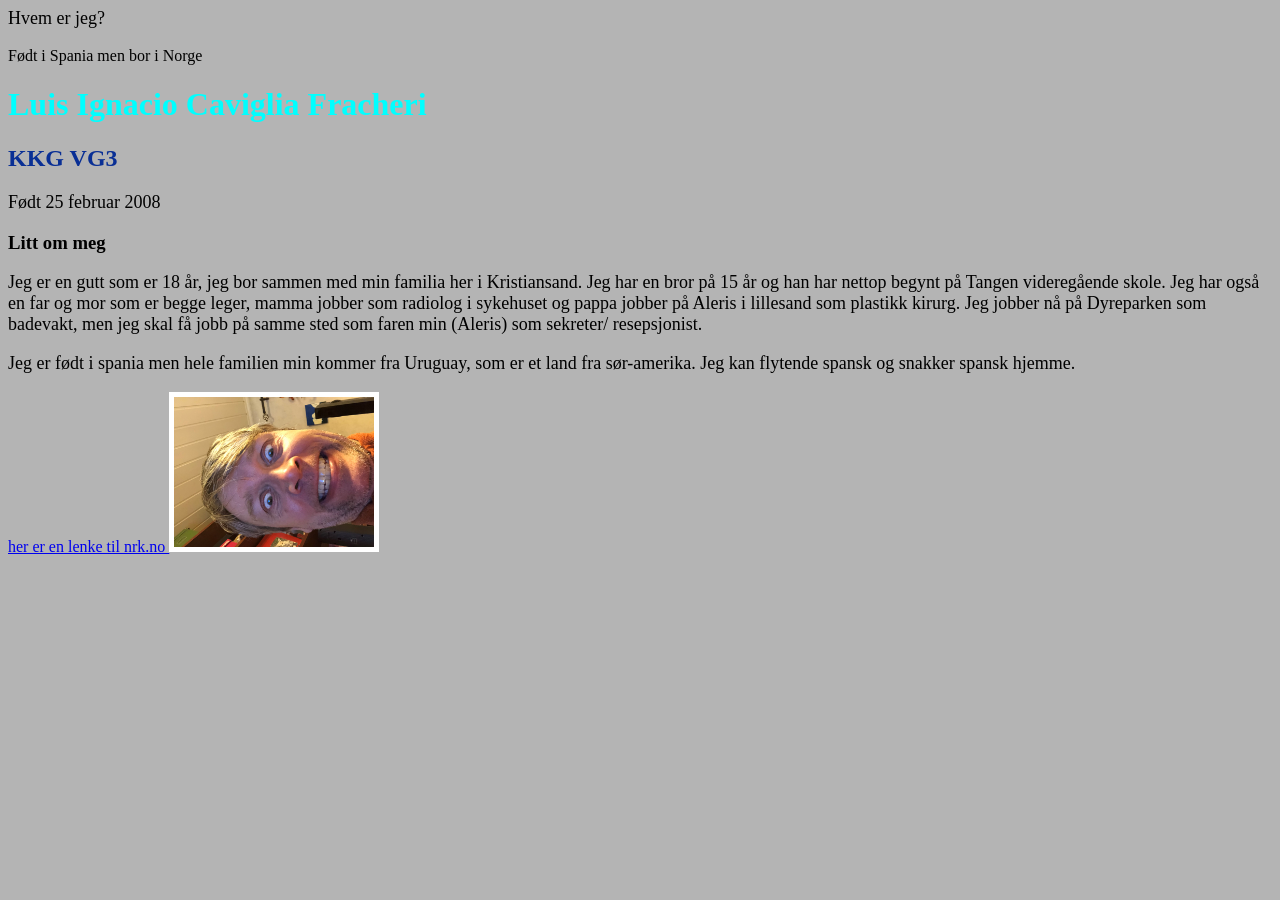
==== index.html @ fd5d5d95 "initial commit" ====
<html>




<head>


<title>
Luis Ignacio
</title>
<link rel="stylesheet" href="stilark.css">
</head>

<body>
<p>Hvem er jeg?</p>
Født i Spania men bor i Norge <br>
<h1>Luis Ignacio Caviglia Fracheri</h1>
<h2 id="grønn">KKG VG3</h2>
<p> Født 25 februar 2008</p>
<h3> Litt om meg</h3>
<p> Jeg er en gutt som er 18 år, jeg bor sammen med min familia her i Kristiansand.
Jeg har en bror på 15 år og han har nettop begynt på Tangen videregående skole. Jeg har også en far og mor som er begge leger, mamma jobber som radiolog i sykehuset og pappa jobber på Aleris i lillesand som plastikk kirurg.
Jeg jobber nå på Dyreparken som badevakt, men jeg skal få jobb på samme sted som faren min (Aleris) som sekreter/ resepsjonist.</p>
<p> Jeg er født i spania men hele familien min kommer fra Uruguay, som er et land fra sør-amerika. Jeg kan flytende spansk og snakker spansk hjemme.</p>
<!-- lager en lemke -->
<a href="https://www.nrk.no/" target="_blank"> her er en lenke til nrk.no </a> 

<!-- Lenker til et bilde-->
<img src="jon.jpg" class="liten">


</html>
---- stilark.css ----
@charset "utf-8";

body {
    background-color: oklch(76.993% 0.00009 271.152);
}

h1 {
    color: aqua;
}

h2 {
    color: rgb(9, 47, 149);
}

p {
    font-size: 18px;
}   
.liten {
    width: 200px;
    border: 5px solid white;
}

.Tiny {
    width: 100px;
    border: 5px solid white;
}

a:hover {
    background-color: aqua;
}
#tbl{
    width:80%;
    margin:auto;
}
td,th {
    text-align: center;
    border: 2px solid rgb(9, 47, 149);
}
th:hover,td:hover{
    background-color: aqua;
}
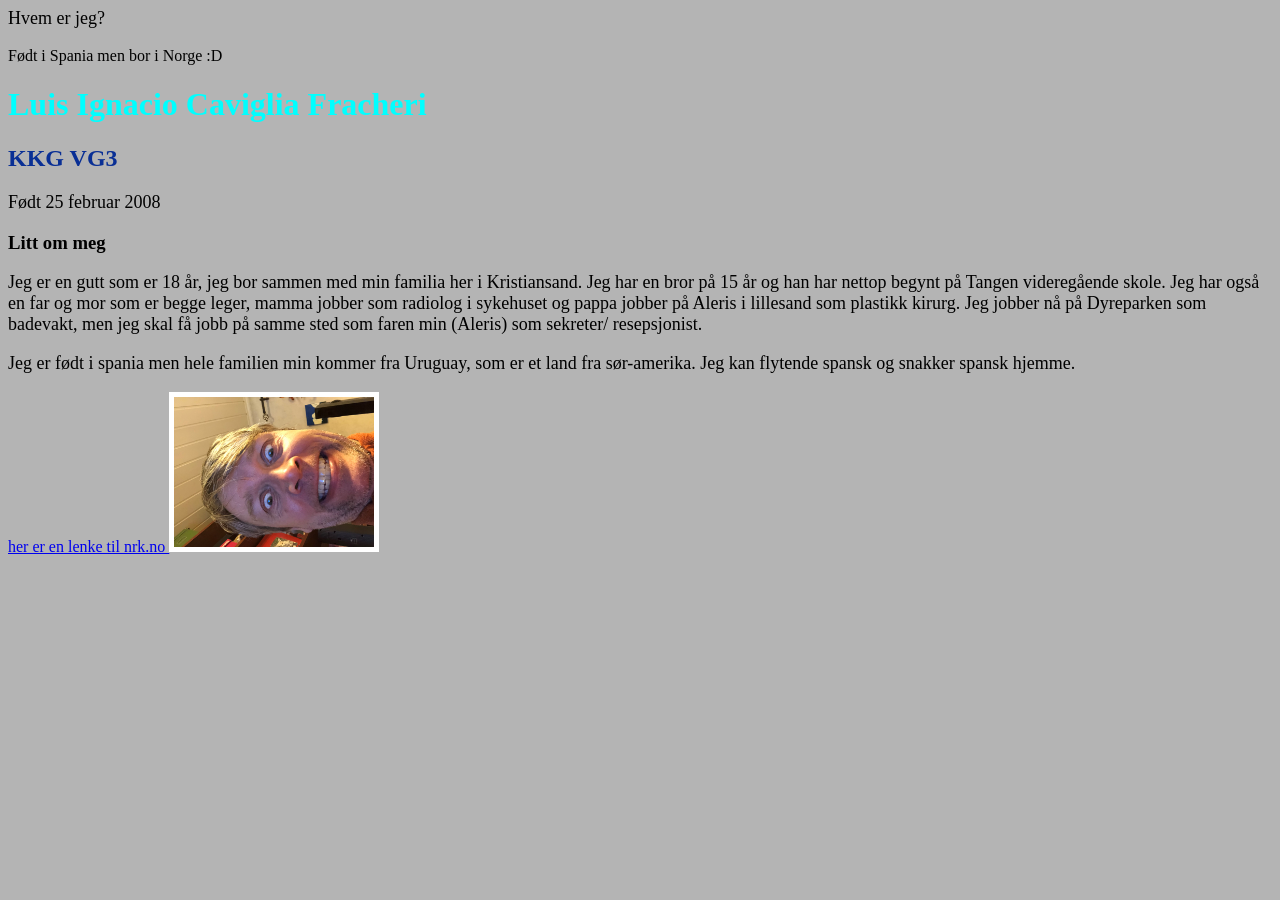
==== commit ac0e26f5: "1" ====
--- a/index.html
+++ b/index.html
@@ -14,7 +14,7 @@
 
 <body>
 <p>Hvem er jeg?</p>
-Født i Spania men bor i Norge <br>
+Født i Spania men bor i Norge :D<br>
 <h1>Luis Ignacio Caviglia Fracheri</h1>
 <h2 id="grønn">KKG VG3</h2>
 <p> Født 25 februar 2008</p>
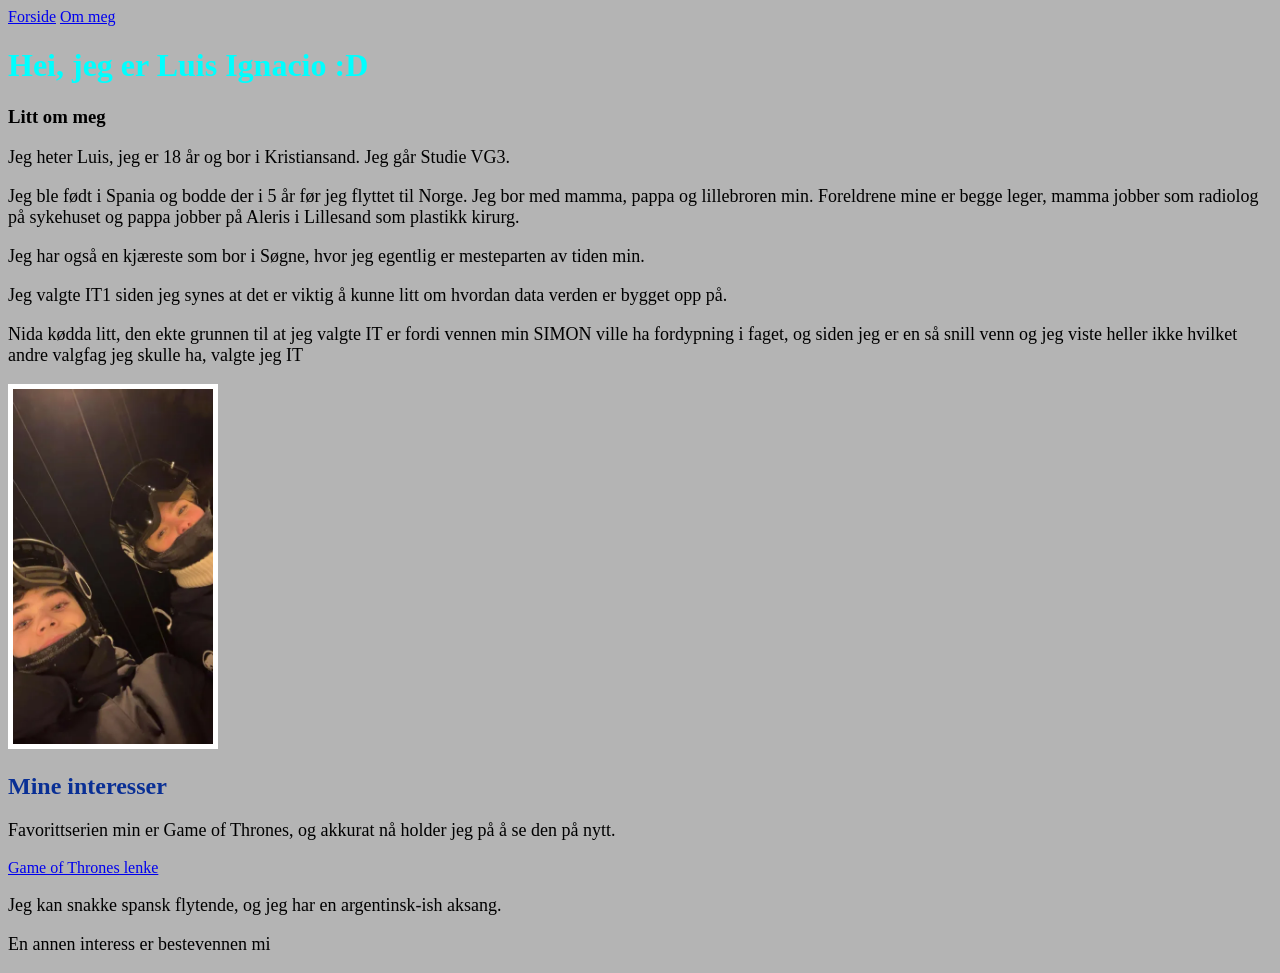
==== commit 6f656698: "3" ====
--- a/index.html
+++ b/index.html
@@ -1,33 +1,54 @@
-<html>
+<!DOCTYPE html>
+<html lang="no">
+<head>
+    <meta charset="UTF-8">
+    <meta name="viewport" content="width=device-width, initial-scale=1.0">
 
+    <title>Min nettside</title>
 
-
-
-<head>
-
-
-<title>
-Luis Ignacio
-</title>
-<link rel="stylesheet" href="stilark.css">
+    <link rel="stylesheet" href="stilark.css">
 </head>
 
 <body>
-<p>Hvem er jeg?</p>
-Født i Spania men bor i Norge :D<br>
-<h1>Luis Ignacio Caviglia Fracheri</h1>
-<h2 id="grønn">KKG VG3</h2>
-<p> Født 25 februar 2008</p>
-<h3> Litt om meg</h3>
-<p> Jeg er en gutt som er 18 år, jeg bor sammen med min familia her i Kristiansand.
-Jeg har en bror på 15 år og han har nettop begynt på Tangen videregående skole. Jeg har også en far og mor som er begge leger, mamma jobber som radiolog i sykehuset og pappa jobber på Aleris i lillesand som plastikk kirurg.
-Jeg jobber nå på Dyreparken som badevakt, men jeg skal få jobb på samme sted som faren min (Aleris) som sekreter/ resepsjonist.</p>
-<p> Jeg er født i spania men hele familien min kommer fra Uruguay, som er et land fra sør-amerika. Jeg kan flytende spansk og snakker spansk hjemme.</p>
-<!-- lager en lemke -->
-<a href="https://www.nrk.no/" target="_blank"> her er en lenke til nrk.no </a> 
+
+    <!-- Lenker til andre sider -->
+     <a href="index.html">Forside</a>
+    <a href="om.meg.html">Om meg</a>
+
+    <h1>Hei, jeg er Luis Ignacio :D</h1>
+    <h3>Litt om meg</h3>
+
+    <p>
+        Jeg heter Luis, jeg er 18 år og bor i Kristiansand.
+        Jeg går Studie VG3.
+    
+    </p>
+
+    <p>
+        Jeg ble født i Spania og bodde der i 5 år før jeg flyttet til Norge.
+        Jeg bor med mamma, pappa og lillebroren min.
+        Foreldrene mine er begge leger, mamma jobber som radiolog på sykehuset og pappa jobber på Aleris i Lillesand som plastikk kirurg.
+    </p>
+
+    <p>
+        Jeg har også en kjæreste som bor i Søgne,
+        hvor jeg egentlig er mesteparten av tiden min.
+    </p>
+    <p>Jeg valgte IT1 siden jeg synes at det er viktig å kunne litt om hvordan data verden er bygget opp på.</p>
+    <p>Nida kødda litt, den ekte grunnen til at jeg valgte IT er fordi vennen min SIMON ville ha fordypning i faget, og siden jeg er en så snill venn og jeg viste heller ikke hvilket andre valgfag jeg skulle ha, valgte jeg IT</p>
 
 <!-- Lenker til et bilde-->
-<img src="jon.jpg" class="liten">
+<img src="Machecha.jpg" class="liten">
 
+    <h2>Mine interesser</h2>
 
-</html>+    <p>
+        Favorittserien min er Game of Thrones,
+        og akkurat nå holder jeg på å se den på nytt.
+    </p>
+<a href="https://play.hbomax.com/video/watch/21ed7c55-8b93-422a-93fc-db8913ff57d5" target="_blank">Game of Thrones lenke</a>
+    <p>
+        Jeg kan snakke spansk flytende,
+        og jeg har en argentinsk-ish aksang.
+    </p>
+    <p>En annen interess er bestevennen mi
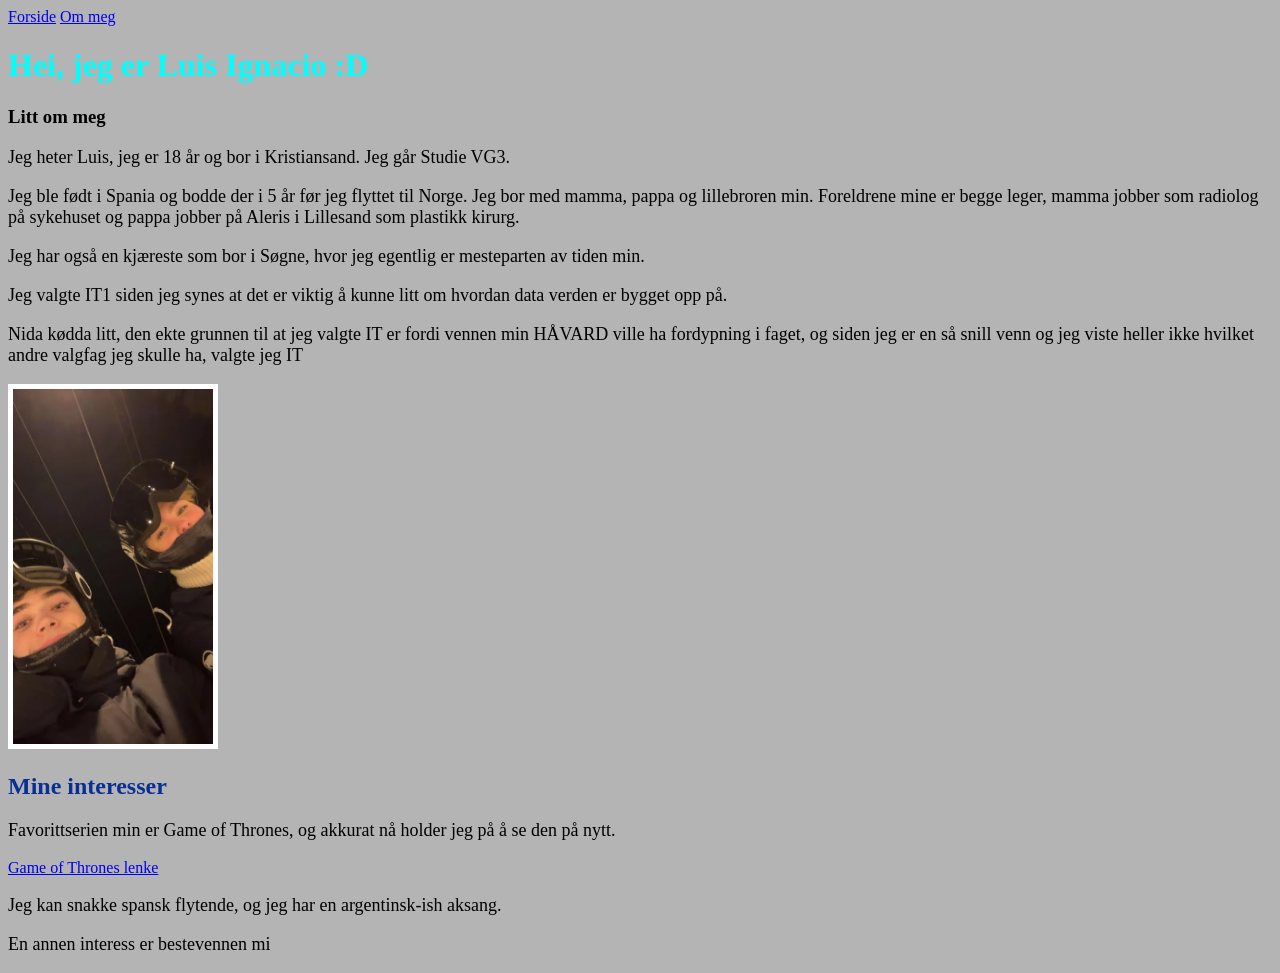
==== commit fbd0f89c: "Update name reference in index.html" ====
--- a/index.html
+++ b/index.html
@@ -35,7 +35,7 @@
         hvor jeg egentlig er mesteparten av tiden min.
     </p>
     <p>Jeg valgte IT1 siden jeg synes at det er viktig å kunne litt om hvordan data verden er bygget opp på.</p>
-    <p>Nida kødda litt, den ekte grunnen til at jeg valgte IT er fordi vennen min SIMON ville ha fordypning i faget, og siden jeg er en så snill venn og jeg viste heller ikke hvilket andre valgfag jeg skulle ha, valgte jeg IT</p>
+    <p>Nida kødda litt, den ekte grunnen til at jeg valgte IT er fordi vennen min HÅVARD ville ha fordypning i faget, og siden jeg er en så snill venn og jeg viste heller ikke hvilket andre valgfag jeg skulle ha, valgte jeg IT</p>
 
 <!-- Lenker til et bilde-->
 <img src="Machecha.jpg" class="liten">
@@ -51,4 +51,4 @@
         Jeg kan snakke spansk flytende,
         og jeg har en argentinsk-ish aksang.
     </p>
-    <p>En annen interess er bestevennen mi+    <p>En annen interess er bestevennen mi
